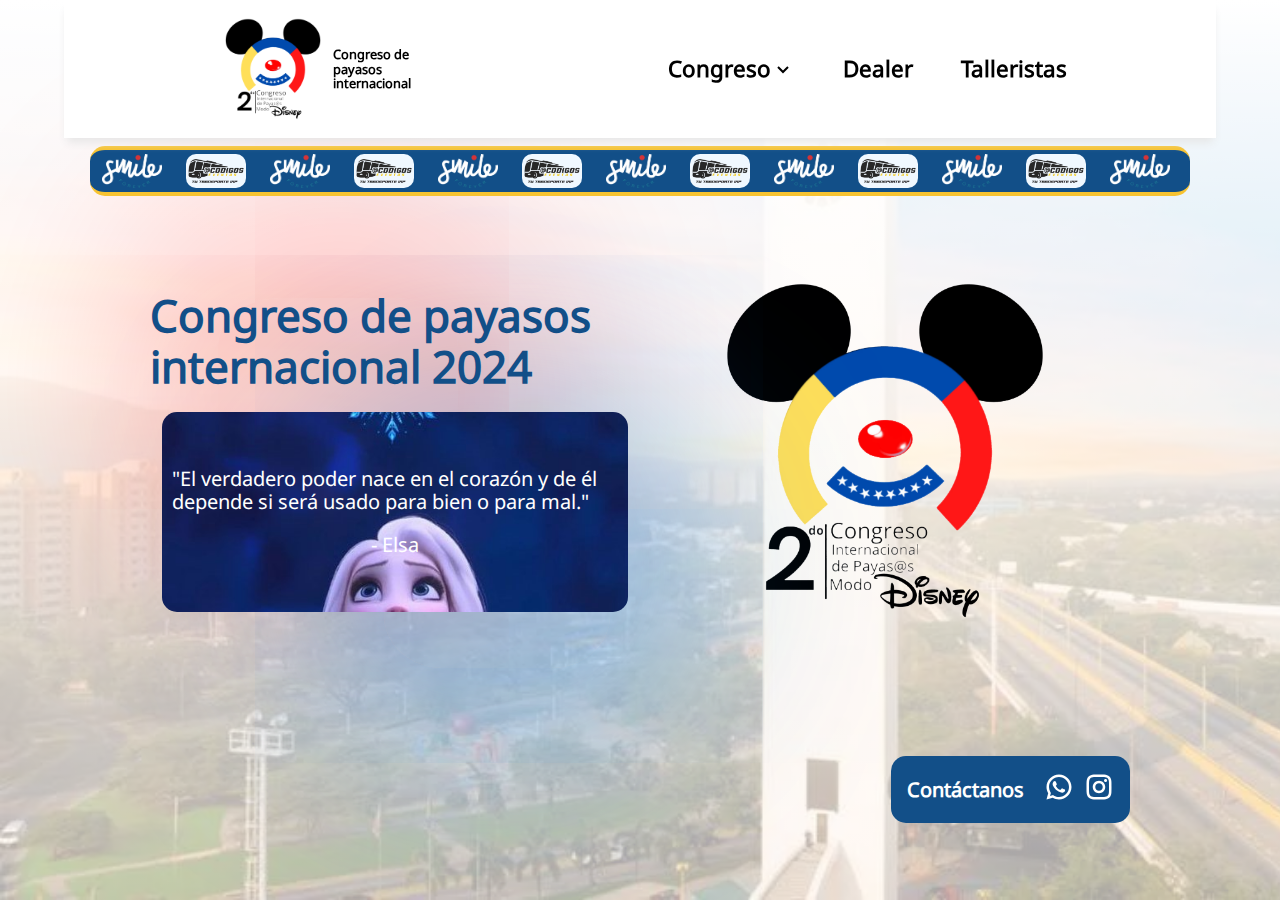
==== index.html @ d07151d8 "first commit" ====
<!DOCTYPE html>
<html lang="en" data-theme="light">
<head>
    <meta charset="UTF-8">
    <meta name="viewport" content="width=device-width, initial-scale=1.0">
    <title>Congreso de payason internacional</title>
    <link rel="icon" href="./icons/Logo-del-sengundo-Congreso-cortado-copy.png">




    <link rel="stylesheet" href="./css/normalize.css">
    <link rel="stylesheet" href="./css/main.css">
    <link rel="stylesheet" href="./css/navbar.css">
    <link rel="stylesheet" href="./css/main-section.css">
    <link rel="stylesheet" href="./css/footer.css">
    <link rel="stylesheet" href="./css/slide-track.css">
    <link rel="stylesheet" href="./css/box-phrases.css">
    
</head>
<body>
    <header>
        <nav class="navbar">
            <a class="logo" href="#">
                <img class="light-mode-img-logo" src="./images/Logo-del-sengundo-Congreso.png" alt="Logo de congreso de payasos Venezuela 2024">
         <!--       <img class="dark-mode-img-logo dark-logo" src="./images/Logo-del-sengundo-Congreso-cortado.png" alt="Logo de congreso de payasos Venezuela 2024">-->
                <p>Congreso de payasos internacional</p>
            </a>

            <ul class="menu">
                <li class="congreso-li"><a href="./congreso.html" class="">Congreso</a> <img src="./icons/chevron-down.svg" alt="">

                    <ul class="dropdown_menu_congreso">
                        <li><a href="./congreso.html#representatives-main-section">Representantes</a></li>
                    </ul>
                
                </li>
                <li><a href="./dealer.html" >Dealer</a></li>
                <li><a href="./talleristas.html" >Talleristas</a></li>

            </ul>
        

            <button class="toggle_btn">

                <svg class="toggle_btn_icon open" xmlns="http://www.w3.org/2000/svg" width="40" height="40" viewBox="0 0 24 24"><path fill="none" stroke="currentColor" stroke-linecap="round" stroke-linejoin="round" stroke-width="2" d="M4 6h16M4 12h16M4 18h16"/></svg>
          
                <svg class="toggle_btn_icon close" xmlns="http://www.w3.org/2000/svg" width="40" height="40" viewBox="0 0 24 24"><path fill="none" stroke="currentColor" stroke-linecap="round" stroke-linejoin="round" stroke-width="2" d="M18 6L6 18M6 6l12 12"/></svg>
            
            </button>
        </nav>

        <div class="dropdown_menu">
            <li><a href="./congreso.html">Congreso</a></li>
            <li><a href="./dealer.html">Dealer</a></li>
            <li><a href="./talleristas.html">Talleristas</a></li>

            
        </div>





    </header>

    <div class="slider-track">
        <div class="slide-track">
            <div class="slide">
                <img src="./patrocinantes/logo_sinfondoblanco.png" alt="">
            </div>
            <div class="slide">
                <img src="./patrocinantes/logo-codigo-evento-copy-removebg-preview.png" alt="">
            </div>
            <div class="slide">
                <img src="./patrocinantes/logo_sinfondoblanco.png" alt="">
            </div>
            <div class="slide">
                <img src="./patrocinantes/logo-codigo-evento-copy-removebg-preview.png" alt="">
            </div>
            <div class="slide">
                <img src="./patrocinantes/logo_sinfondoblanco.png" alt="">
            </div>
    
            <div class="slide">
                <img src="./patrocinantes/logo-codigo-evento-copy-removebg-preview.png" alt="">
            </div>
            <div class="slide">
                <img src="./patrocinantes/logo_sinfondoblanco.png" alt="">
            </div>
            <div class="slide">
                <img src="./patrocinantes/logo-codigo-evento-copy-removebg-preview.png" alt="">
            </div>
            <div class="slide">
                <img src="./patrocinantes/logo_sinfondoblanco.png" alt="">
            </div>
            <div class="slide">
                <img src="./patrocinantes/logo-codigo-evento-copy-removebg-preview.png" alt="">
            </div>

            <div class="slide">
                <img src="./patrocinantes/logo_sinfondoblanco.png" alt="">
            </div>
            <div class="slide">
                <img src="./patrocinantes/logo-codigo-evento-copy-removebg-preview.png" alt="">
            </div>
            <div class="slide">
                <img src="./patrocinantes/logo_sinfondoblanco.png" alt="">
            </div>
            <div class="slide">
                <img src="./patrocinantes/logo-codigo-evento-copy-removebg-preview.png" alt="">
            </div>
            <div class="slide">
                <img src="./patrocinantes/logo_sinfondoblanco.png" alt="">
            </div>
    
            <div class="slide">
                <img src="./patrocinantes/logo-codigo-evento-copy-removebg-preview.png" alt="">
            </div>
            <div class="slide">
                <img src="./patrocinantes/logo_sinfondoblanco.png" alt="">
            </div>
            <div class="slide">
                <img src="./patrocinantes/logo-codigo-evento-copy-removebg-preview.png" alt="">
            </div>
            <div class="slide">
                <img src="./patrocinantes/logo_sinfondoblanco.png" alt="">
            </div>
            <div class="slide">
                <img  src="./patrocinantes/logo-codigo-evento-copy-removebg-preview.png" alt="">
            </div>

            <div class="slide">
                <img src="./patrocinantes/logo_sinfondoblanco.png" alt="">
            </div>
            <div class="slide">
                <img  src="./patrocinantes/logo-codigo-evento-copy-removebg-preview.png" alt="">
            </div>
            <div class="slide">
                <img src="./patrocinantes/logo_sinfondoblanco.png" alt="">
            </div>
            <div class="slide">
                <img  src="./patrocinantes/./logo-codigo-evento-copy-removebg-preview.png" alt="">
            </div>
            <div class="slide">
                <img src="./patrocinantes/./logo_sinfondoblanco.png " alt="">
            </div>
        </div>

    </div>



  
    <main class="profile">



            <section class="profile-info">
                <h1 class="profile-title">Congreso de payasos internacional 2024</h1>
                <div class="profile-shadow profile-shadow-one"></div>

                <div class="box-phrases">
                    <div class="box-phrases-son one">
                        <div class="box-phrases-son-container">
                            <img class="box-phrases-son-img" src="./images/elsa-with-cope.jpg" alt="">
                            <p class="box-phrases-son-p-phrase">"El verdadero poder nace en el corazón y de él depende si será usado para bien o para mal."</p>
                            <p class="box-phrases-son-p-name">- Elsa</p>
                        </div>
                        
            
            
            
                    </div>
                    <div class="box-phrases-son two">
                        <div class="box-phrases-son-container">
                            <img class="box-phrases-son-img" src="./images/pocahontas-acariciando-pelo.jpg" alt="">
                            <p class="box-phrases-son-p-phrase">"Algunas veces el camino correcto no es el más fácil,"</p>
                            <p class="box-phrases-son-p-name">- Pocahontas</p>
                        </div>
            
            
                    </div>
                    <div class="box-phrases-son three">
                        <div class="box-phrases-son-container">
                            <img class="box-phrases-son-img" src="./images/ariel-en-el-mar.jpg" alt="">
                            
                           <p class="box-phrases-son-p-phrase">"Para cumplir tu sueño hay que perseguirlo y luchar contra viento y marea."</p>
                           <p class="box-phrases-son-p-name">- Ariel "La sirenita"</p>
                        </div>
            
                    </div>
                    <div class="box-phrases-son four">
                        <div class="box-phrases-son-container">
                            <img class="box-phrases-son-img" src="./images/bella-y-la-bestia.jpg" alt="">
                            <p class="box-phrases-son-p-phrase">"La belleza en sí, está en el alma."</p>
                            <p class="box-phrases-son-p-name">- La Bella y la Bestia</p>
                        </div>
            
            
                    </div>
                </div>
                <div class="profile-shadow profile-shadow-two"></div>





            </section>
    
            <section class="img-logo-section">
                <img class="logo-section-img light-mode-img-logo" src="./images/Logo-del-sengundo-Congreso.png" alt="Logo de congreso de payasos internacional">
                
     <!--           <img class="logo-section-img dark-mode-img-logo dark-logo" src="./images/Logo-del-sengundo-Congreso-cortado.png" alt="Logo de congreso de payasos Venezuela 2024">-->
               
            </section>
            
    
        
           
    
    
    
    
    </main>

    <footer class="footer index-footer">
        <div class="footer-box">
            <h2>Contáctanos</h2>

            <ul class="social-media-ul">
                <li class="social-media-li"><a href="https://l.instagram.com/?u=https%3A%2F%2Fapi.whatsapp.com%2Fsend%3Fphone%3D584145362729%26text%3DQuisiera.cotizar.un.show&e=AT2UTKROelB5cZAtgP2F90JV8VD8gGKNSTE7Rk0s7jJ6H3Dz809nJkMekH0pfbNczHZRm2f-2niESDjgjJmr8biCy0mUQ_2whnxelQ"><img src="./icons/whatsapp-line-light.svg" alt=""></a></li>
                <li class="social-media-li dark-logo"><a href="https://www.instagram.com/congresodepayasosenvenezuela?utm_source=ig_web_button_share_sheet&igsh=ZDNlZDc0MzIxNw=="><img src="./icons/instagram-line-light.svg" alt=""></a></li>
            </ul>

        </div>


    </footer>

   

    




    <script defer src="./js/app.js"></script>
    <script defer src="./js/appear-desappear-phrases.js"></script>
    
</body>
</html>
---- css/main.css ----
@font-face{
    font-family: 'anton';
    src: url(../font/Anton-Regular.ttf) format('truetype');
}

@font-face{
    font-family: 'noto-sans';
    src: url(../font/NotoSans-Regular.ttf) format('truetype');
}


:root{
    --theme-color: rgb(255,255,255);
    --body-background-one: rgb(255,255,255,0.64);
    --body-background-two: rgb(255,255,255);
    --background-imgage: linear-gradient(
        0deg, var(--body-background-one),var(--body-background-two)
    ),url(../icons/barquisimeto-956.webp);

    --toggle-menu-color: rgb(0, 0, 0);

    --primary-color: #124f88;

    --text-color: rgb(0,0,0);

    --secondary-color: #f7c331;
    --text-color-inverse: rgb(255,255,255);



    --navbar-shallow-color: #e5e5e5;
    --navbar-box-shadow:  0 7px 9px -3px var(--navbar-shallow-color);
    --menu-mobile-background-color: #3a4460;

    --transition: 0.2 ease-in-out;
  /*  color-scheme: light;*/;

    --navbar-border: none;
    --navbar-border-bottom: none;
    --navbar-border-radius: none;

    --logo-display-light-mode: block;
    --logo-display-dark-mode: none;

}

:root[data-theme="dark"]{
        --theme-color: rgb(11,16,43);     
        --body-background-one: rgb(34,34,34,0.88);
        --body-background-two: rgb(0,0,0);
        --background-imgage: linear-gradient(
            0deg, var(--body-background-one),var(--body-background-two)
        ),url(../icons/barquisimeto-dark-mode.jpg);

        --toggle-menu-color: rgb(237, 237, 237);

        --text-color: rgb(224,224,224);

        --primary-color: #124f88;
        --secondary-color: #f7c331;
        --text-color-inverse: rgb(255,255,255);

        --navbar-shallow-color: #e5e5e5;
        --navbar-box-shadow: none;

        --menu-mobile-background-color: #3a4460;
      /*  color-scheme: dark;*/

        --navbar-border: 0px solid transpared 2px solid #141a3c;
        --navbar-border-bottom: 2px solid #141a3c;
        --navbar-border-radius: 0px 0px 10px 10px;

        --logo-display-light-mode: none;
        --logo-display-dark-mode: block;

}


*{
    margin: 0;
    padding: 0;
    box-sizing: border-box;
    font-family: 'noto-sans';
    transition: color var(--transition), box-shadow var(--transition);
}

svg{
    transition: color var(--transition);
}


:root[data-theme="light"] .dark-mode-button{
    display: none;
}

:root[data-theme="dark"] .light-mode-button{
    display: none;
}





body{
    background-image: var(--background-imgage);
    background-size: cover;
    background-attachment: fixed;

    margin: 0;
    padding: 104px 0 0 0;
    position: relative;
    overflow-x: hidden;

    scrollbar-gutter: stable;
} 

/*SCROLLBAR /// ///// ////// ///// ///// //// ////// ///// ////// ////// ////// //// //////// //////*/
body::-webkit-scrollbar{
    width: 14px;
}

body::-webkit-scrollbar-track{
    background: hsl(0, 0%, 100%);
    border-radius: 100vw;
}

body::-webkit-scrollbar-thumb{
    background: var(--primary-color);
    border: .25em solid hsl(0, 0%, 100%);
    border-radius: 100vw;
}

body::-webkit-scrollbar-thumb:hover{
    background: var(--primary-color);
}






li {
    list-style: none;
}

a{
    text-decoration: none;
    color: var(--text-color);
    font-size: 1rem;
    font-weight: 600;
}

.horozontal-padding{
    padding-left: 25px;
    padding-right: 25px;
}

.vertical-padding{
    padding-top: 25px;
    padding-bottom: 25px;

}

@media(min-width: 400px){
    body{
        padding: 140px 0 0 0;
    }
}


@media(min-width: 950px){


    .horozontal-padding{
        padding-left: 70px;
        padding-right: 70px;
    }
    
    .vertical-padding{
        padding-top: 70px;
        padding-bottom: 70px;
    
    }

}
---- css/navbar.css ----
.logo img{
    width: 98px;
}


.light-mode-img-logo{
    display: var(--logo-display-light-mode);
}
.dark-mode-img-logo{
    display: var(--logo-display-dark-mode);
}


a:hover{
    color: orange;
}

/*  HEADER  */

header{
    width: 100vw;
    height: 100px;
    position: fixed;
    top: 0;
    left: 0;
    z-index: 100;
}

.navbar{
    background-color: var(--theme-color);
    width: 90%;
    height: 100%;
    max-width: 1200px;
    margin: 0 auto;
    display: flex;
    align-items: center;
    justify-content: space-around;
    box-shadow: var(--navbar-box-shadow);
  /*  border-width: 0px 2px 2px;
    border-style: solid;
    border-color: #141a3c;
    border-radius: 0px 0px 10px 10px;*/
    border: var(--navbar-border);
    border-bottom: var(--navbar-border-bottom);
    border-radius: var(--navbar-border-radius);

  



}

.navbar .logo{
    width: 156px;
    display: flex;
    align-items: center;
}

.logo p{
    display: block;
    color: var(--text-color);
    font-size: 0.8rem;
    font-weight: bold;
}

.navbar .menu, .navbar .action_btn{
    display: none;
}


.navbar .toggle_btn{
    display: flex;
    align-items: center;
    border: none;
    outline: none;
    background-color: transparent;
}

.toggle-dark-light-mode-button{
    all: unset;
    display: flex;
    justify-content: center;
    align-items: center;
    cursor: pointer;
}

.dark-light-mode-icon{
    width: 30px;
}
/*
.toggle-darl-light-button:hover{

}
*/

/* DROPDOWN MENU */

.dropdown_menu{

    position: absolute;
    left: 2rem;
    right: 2rem;
    top: 104px;
    width: unset;
    height: 0;
    background-color: var(--menu-mobile-background-color);
    backdrop-filter: blur(15px);
    border-radius: 10px;
    overflow: hidden;
    transition: height .2s cubic-bezier(0.175, 0.885, 0.32, 1.275);

    display: flex;
    flex-direction: column;
    justify-content: start;
    align-items: center;
    gap: 1rem;
}

.dropdown_menu a {
    color: var(--text-color-inverse);
}

.dropdown_menu.openMenu{
    height: 202px;
    padding: 0 1em 1.6em 1em;
}

.open{
    display: block;
}
.close{
    display: none;
}

.dropdown_menu li{
    padding: 0.7rem;
    display: flex;
    align-items: center;
    justify-content: center;

    border-width: 0 0 1px 0;
    border-color: var(--text-color-inverse);
    border-style: solid;
    width: 50%;
}


.congreso-li{
    position: relative;
}


.menu li a{
    position: relative;
}



.dropdown_menu_congreso{
    display: none;
}



.dropdown_menu li a:hover,
.dropdown_menu li a.selected{
    color: var(--secondary-color);
}




.navbar .toggle_btn img{
    width: 2rem;
}


.navbar .toggle_btn svg{
    color: var(--toggle-menu-color);
}

/* RESPONSIVE DESIGN*/

@media(min-width:400px){
    header{
        height: 138px;
    }

    .dropdown_menu{
        top: 144px;
    }
}




@media(min-width:950px){
    header{
        height: 138px;
    }


    .navbar .menu, .navbar .action_btn{
        display: block;
    }

    .navbar .menu{
        display: flex;
        height: 100%;
        align-items: center;
        gap: 3rem;
    }

    .navbar .menu li{
        position: relative;
        height: 100%;
        display: flex;
        align-items: center;
    }


    .menu li a::after{
        content: '';
        background-color: var(--secondary-color);
        position: absolute;
        left: 0 ;
        top: calc(100% + 4px);
        width: 100%;
        height: 4px;
    
        opacity: 0;
        transition: opacity 0.3s;
    
    }
    
    .menu li a.selected::after,
    .menu li a:hover::after {
        opacity: 0.8;    
    }
    
  

  /*  .menu li a:hover,
    .menu li a.selected{
    color: unset;
    }*/
    
/*
    .action_btn{
        background-color: orange;
        color: #fff;
        padding: 0.5rem 1rem;
        border: none;
        outline: none;
        border-radius: 20px;
        font-size: 0.8rem;
        font-weight: bold;
        cursor: pointer;
        transition: scale 0.2 ease;
    
    
    }
    
    .action_btn:hover{
        scale: 1.05;
        color: #fff;
    }
    
    .action_btn:active{
        scale: 0.95;
    }
*/
    .navbar .toggle_btn{
        cursor: pointer;
        display: none;
    }

    .dropdown_menu{
        display: none;
    }


    .dropdown_menu_congreso{
        position: absolute;
        top: 7rem;
        width: 200%;
        height: 0;
        background-color: var(--menu-mobile-background-color);
        backdrop-filter: blur(15px);
        border-radius: 10px;
        overflow: hidden;
        transition: height .2s cubic-bezier(0.175, 0.885, 0.32, 1.275);
        display: flex;
        flex-direction: column;
        align-items: start;
        gap: 1.5rem;
    
        
        transition: padding .2s;
    
    }



    .dropdown_menu_congreso a{
        color: var(--text-color-inverse);
    }
    
    
    .menu .congreso-li:hover .dropdown_menu_congreso{
        height: unset;
        padding: 1rem;
    }








    

}


@media (min-width:920px){

    a {
        font-size: 1.4rem;
    }


    .logo img{
        width: 120px;
    }

}
---- css/main-section.css ----
.profile-info{
    margin-bottom: 25px;
    display: flex;
    justify-content: center;
    align-items: center;
    flex-direction: column;
    gap: 70px;
    position: relative;
}


.profile-shadow-one{
    position: absolute;
    top: calc(70% - 50px);
    left: calc(58% - 50px);
    width: 46%;
    height: 63%;
    background-color: #0084ff47;
    box-shadow: 0px 1px 200px 92px #0084ff66;
    border-radius: 26%;

}

.profile-shadow-two{
    position: absolute;
    top: calc(18% - 50px);
    left: calc(24% - 50px);
    width: 49%;
    height: 57%;
    background-color: #ff00002e;
    box-shadow: 0px 1px 200px 92px #ff000040;
    border-radius: 26%;

}

.img-logo-section{
    display: flex;
    align-items: center;
    justify-content: center;
}

.logo-section-img{
    width: 80%;
    max-width: 350px;
}

.profile{
    text-align: center;
    display: flex;
    flex-direction: column-reverse;
    margin-top: 16px;
}



.profile-title{
    font-size: 35px;
    font-weight: bold;
    margin: 0;
    color: var(--primary-color);
    z-index: 2;
    
}

.profile-details{
    font-size: 18px;
    font-weight: 500;
    line-height: 1.3;
    max-width: 450px;
    margin: 20px auto;
}


/* DEALER MAIN SECTION ////////// /////////// //////////// ////////// ////////// ///////// //////// */

.dealer-main-section{
    width: 100vw;
    display: flex;
    justify-content: center;
    align-items: center;
}

.dealer-main-section-container{
    width: 100%;
    max-width: 1200px;
    display: flex;
    justify-content: center;
    align-items: center;
    margin: 0 auto;

}

.dealer-main-section-ul{
    width: 100%;
    display: flex;
    flex-direction: column;
    gap: 30px;
    padding: 2em;
    

}
.dealer-main-section-ul-li{
    width: 100%;
    max-width: 600px;
    margin: 0 auto;
    border: 0px solid black;
    padding: 1em;
    border-radius: 15px;
    background: linear-gradient(45deg, #bcc3ff8a, #00ffe31f);
    box-shadow: -2px 5px 6px 0px #8c8c8c;
    display: flex;
    align-items: center;
}
.dealer-main-section-ul-li p{
    width: 60%;
    margin: 0 auto;
    text-align: start;
    font-size: 26px;
    font-weight: 600;

}
.dealer-main-section-ul-li p span{
    color: var(--primary-color);
}
        
.dealer-main-section-container-img{
    width: 54%;
}


.dealer-main-section-container-img img{
    width: 100%;
}


/* CONGRESS MAIN ///////// ///////// ////////// ////////// ////////// ///////////// /////////// ///////// ////////// /////// //////////*/


.congress-main{
    width: 100vw;

}

.congress-main-section{
    width: 90%;
    max-width: 1200px;
    margin: 40px auto;
    display: flex;
    flex-direction: column;
    gap: 50px;

}

.representative-biography-and-img-container{
    width: 100%;
    display: flex;
    flex-direction: column;
    align-items: center;
    gap: 30px;
}

.representative-img-container{
    width: 80%;
    display: flex;
    justify-content: center;
    align-items: center;

}

.representative-img-container img{
    width: 100%;
    mask-image: linear-gradient(black 80%, transparent);

}

.representative-img-container img.luis-img{
    max-width: 400px;
}
.representative-img-container img.travis-img{
    max-width: 500px;
}



.representative-biography-container{
    width: 100%;
    height: 300px;
    position: relative;
    display: flex;
    justify-content: center;
    align-items: center;
    flex-direction: column;

}

.why-container, .vision-container{
    position: relative;
    margin-bottom: 18%;

}

.vision-container .vision-shadow{
    position: absolute;
    top: calc(25% - 50px);
    left: calc(57% - 50px);
    width: 46%;
    height: 63%;
    background-color: #0084ff26;
    box-shadow: 0px 1px 200px 92px #0084ff38;
    border-radius: 26%;
}

.why-container .why-shadow{
    position: absolute;
    top: calc(41% - 50px);
    left: calc(24% - 50px);
    width: 49%;
    height: 57%;
    background-color: #ff00002e;
    box-shadow: 0px 1px 200px 92px #ff000040;
    border-radius: 26%;
}


.congres-main-section-vision-img-mobile{
    position: absolute;
    top: calc(102% - 50px);
    left: calc(61% - 50px);
    width: 50%;
    max-width: 254px;
    filter: grayscale(1);
    z-index: 4;
    transform: rotate(30deg);
    filter: grayscale(1) contrast(0.5) opacity(0.25);
    

}

.congres-main-section-why-img-mobile{
    position: absolute;
    top: calc(102% - 50px);
    left: calc(61% - 50px);
    width: 62%;
    max-width: 386px;
    z-index: 4;
    mask-image: linear-gradient(black 80%, transparent);
 /*   filter: grayscale(1);
    transform: rotate(30deg);
    filter: grayscale(1) contrast(0.5) opacity(0.25);*/
}


.representative-biography-container p, .why-container p, .vision-container p{
    width: 100%;
    font-weight: bold;
    font-size: 20px;
    position: relative;
    z-index: 15;

}



.vision-container p span, .why-container h3{
    color: var(--primary-color);
    margin-bottom: 24px;
}

.representative-biography-p-container{
    width: 100%;
    height: 100%;
    overflow: auto;
    position: relative;
    display: flex;
    justify-content: center;
}


.representative-biography-p-container p{
    text-align: justify;
    line-height: 1.2;
    word-spacing: -1px;
    overflow: auto;
    padding: 0 10px 0 0;
    height: 75%;
}

.why-container h3{
    font-size: 28px;
}



.representative-biography-container p.p-name{
    font-family: 'anton';
    font-weight: 700;
    font-size: 28px;
    letter-spacing: 2px;
    color: var(--primary-color);
}

.congress-main-section-p, .congress-main-section-h2{
    font-family: 'anton';
    width: 100%;
    max-width: 990px;
    text-align: center;
    font-size: 24px;
    color: black;
    margin: 0 auto;
    font-weight: 700;

}



.congress-main-section-h2{
    font-size: 30px;
}

.congress-main-section-p{
    margin-top: 60px;
}


.congress-main-section-h2 p, .congress-main-section-p span{
    color: var(--primary-color);

}

.congress-main-section-h2 p{
    font-family: 'noto-sans';
    display: flex;
    align-items: center;
    justify-content: left;
    font-size: 24px;
    position: relative;
    width: 90%;
    max-width: 350px;
    height: 72px;
    margin: 0 auto;
}

.congress-main-section-h2 p span{
    position: absolute;
    left: 8px;
    top: 8px;
}

.congress-main-section-h2 p img{
    width: 78%;
    position: absolute;
    right: 0;
}



.congress-main-section-p span{
    font-family: 'anton';
}


/*TALLERISTAS MAIN SECTION*/

.talleristas-main{
    width: 100vw;

}

.talleristas-main-section{
    width: 90%;
    max-width: 1200px;
    margin: 0 auto;

}

.talleristas-main-section-ul{
    list-style: none;
    list-style-type: none;
    padding: 0;
    margin: 30px auto;
    width: 100%;
    display: flex;
    justify-content: center;
    align-items: center;
    flex-direction: column;
    gap: 26px;
}

.talleristas-main-section-ul-li{
    display: flex;
    justify-content: center;
    align-items: center;
    flex-direction: column;
    width: 100%;
    border: 0px solid rgb(247 195 49);
    padding: 1em;
    border-radius: 10px;
    z-index: 2;
    
    /*box-shadow: -2px 5px 6px 0px #dcdcdc;*/
}

.talleristas-main-section-ul-li-img-container{
    width: 90%;
    display: flex;
    justify-content: center;
    align-items: center;

}

.talleristas-main-section-ul-li-img{
    width: 70%;
    mask-image: linear-gradient(black 80%, transparent);

}
        
.talleristas-main-section-ul-li-p-container{
    display: flex;
    justify-content: space-between;
    align-items: center;
    flex-direction: column;
    width: 110%;
    height: 250px;
    border: 0px solid white;
    padding: 1em;
    border-radius: 15px;
    background: linear-gradient(178deg, #ffffff, #ffffff);
    position: relative;
}
                
.talleristas-main-section-ul-li-p{
    color: rgb(0, 0, 0);
    font-weight: 900;
    text-align: start;
    overflow: auto;
    height: 92%;
    padding: 0 10px;
    text-align: justify;
    line-height: 1.2;
    word-spacing: -1px;
}

.talleristas-main-section-ul-li-p span{
    color: var(--primary-color);

}

.talleristas-body-shadow-one{
    position: fixed;
    top: calc(20% - 50px);
    left: calc(65% - 50px);
    width: 34%;
    height: 40%;
    background-color: #0084ff26;
    box-shadow: 0px 1px 200px 92px #0084ff38;
    border-radius: 26%;
}

.talleristas-body-shadow-two{
    position: fixed;
    top: calc(65% - 50px);
    left: calc(5% - 50px);
    width: 34%;
    height: 40%;
    background-color: #ff00001a;
    box-shadow: 0px 1px 200px 92px #ff000021;
    border-radius: 26%;
}

.congress-main-section-talleristas-h2{
    margin-top: 25px;
}

.talleristas-main-section-ul-li-social-media-container{
    list-style: none;
    position: absolute;
    bottom: 4%;
    right: 0%;
    width: 26%;
    max-width: 80px;
    display: flex;
    justify-content: center;
    align-items: center;
    gap: 5px;
    background-color: #ffffff;
    padding: 5px;
    border-radius: 15px;
    z-index: 20;
}

.representative-social-media-container{
    bottom: 0%;
    right: 3%;
}

.talleristas-social-media-li{
    width: 50%;
    display: flex;
    justify-content: center;
    align-items: center;
}

.talleristas-main-section-ul-li-social-media-container a{
    width: 100%;
    display: flex;
    justify-content: center;
    align-items: center;
}

.talleristas-main-section-ul-li-social-media-container a img{
    width: 100%;
}


/*MOVILE ////// //////////// ///////// /////// //////// ////////// ///////// ///////// ///////// /////// //////// ////////// ///////// /////// ////////*/
@media(min-width: 360px){
    /* CONGRESS MAIN SECTION */
    .congress-main-section-h2{
        font-size: 36px;
    }
    .congress-main-section-p{
        font-size: 24px;
    }
    .representative-biography-container p, .why-container p, .vision-container p{
        font-size: 22px;        
    }
    .representative-biography-container p.p-name{
        font-size: 34px;
    }


}

@media(min-width:340px){
    .congress-main-section-h2 p{
        margin-top: 10px;
    }

    .congress-main-section-h2 p span{
        font-size: 32px;
    }

    .congress-main-section-h2 p span{
        left: -2px;
    }

}

@media(min-width: 400px){
    /* CONGRESS MAIN SECTION */
    .congress-main-section-p{
        font-size: 30px;
        margin-top: 100px;
    }
    .representative-biography-container p, .why-container p, .vision-container p{
        font-size: 22px;        
    }
    .representative-biography-container p.p-name{
        font-size: 40px;
    }

    .congress-main-section-h2 p span{
        left: 8px;
    }

    .congres-main-section-why-img-mobile{
        left: calc(54% - 50px);
    }

    /*TALLERISTAS MAIN SECTION*/
    .congress-main-section-talleristas-h2{
        font-size: 43px;
    }

    .talleristas-main-section-ul-li-p{
        font-size: 20px;
    }




}


@media(min-width: 700px){
    /* PRINCIPAL PAGE MAIN SECTION*/




   /*DEALER MAIN SECTION*/
    .dealer-main-section-container{
        margin: 45px auto;
    }

    .dealer-main-section-ul{
        gap: 80px;
    }
    .dealer-main-section-ul-li{

        height: 166px;
    }


    /* CONGRESS MAIN SECTION */
    .congress-main-section{
        gap: 80px;
    }

    .congress-main-section-h2{
        font-size: 46px;
    }

    .congress-main-section-p{
        font-size: 42px;
    }

    .representative-biography-container p, .why-container p, .vision-container p{
        font-size: 30px;
        padding: 0 30px;
        
        
    }
    .representative-biography-container p.p-name{
        font-size: 44px;
        margin-bottom: 12px;
    }


    .why-container h3{
        font-size: 38px;
        padding: 0 30px;
    }

    .congres-main-section-why-img-mobile{
        top: calc(51% - 50px);
        top: calc(86% - 50px);
        
    }


    /* TALLERISTAS MAIN SECTION*/
    .talleristas-main-section-ul-li{
        flex-direction: row;
    }

    .talleristas-main-section-ul-li-img-container{
        width: 50%;
    }

    .talleristas-main-section-ul-li-p-container{
        width: 50%;
        height: 300px;
        overflow: auto;
        padding: 26px;
    }

    .talleristas-main-section-ul-li-img{
        width: 100%;
    }

    .talleristas-main-section-ul-li-p{
        font-size: 16px;
        padding: 0 20px;
    }







}

@media(min-width:800px){
    .talleristas-main-section-ul-li-p{
        font-size: 20px;
    }
}










@media(min-width:950px){

    .profile-info{
        margin-bottom: 0px;
        gap: 20px;
    }



    .logo-section-img{
        width: 100%;
        max-width: 400px;
    }

    .profile{
        height: 50vh;
        text-align: left;
        flex-direction: row;
        justify-content: space-between;
        align-items: center;
        max-width: 980px;
        margin: 30px auto;
    }

    .profile-title{
        font-size: 44px;
    }

    .profile-details{
        font-size: 25px;
        margin: 30px 0;
    }

    .profile-info, .img-logo-section{
        width: 50vw;
    }



    /* DEALER MAIN SECTION*/

    .dealer-main-section-ul-li p{
        font-size: 36px;
    }


    /* CONGRESS MAIN SECTION*/


    .representative-biography-and-img-container{
        flex-direction: row;
    }

    .congress-main-section .representative-biography-and-img-container:nth-of-type(2){
        flex-direction: row-reverse;
    }

    .why-container p span{
        font-size: 44px;
    }


    .representative-biography-container{
        height: 400px;
    }


    /* TALLERISTAS MAIN SECTION*/

    .talleristas-main-section-ul-li-img{
        width: 60%;
    }






 

}
---- css/footer.css ----
footer{
    display: flex;
    width: 90%;
    max-width: 980px;
    align-items: center;
    margin: 0 auto;
    justify-content: flex-end;
    padding: 50px 0 50px 0;
}



footer h2{
    color: var(--text-color-inverse);
    font-size: 20px;
}

.footer-box{
    display: flex;
    align-items: center;
    gap: 20px;
    padding: 1em;
    background-color: var(--primary-color);
    border-radius: 15px;
    z-index: 2;
}

.footer-box:hover{
    filter: brightness(130%);
}


.social-media-ul{
    display: flex;
    gap: 10px;
}

.social-media-ul .social-media-li{
    width: 30px;
}

@media(min-width: 950px){
   /* .index-footer{
        padding: 50px 0 0 0;
    }*/
}
---- css/slide-track.css ----
.slider-track{
    width: 100vw;
    max-width: 1100px;
    height: 50px;
    overflow: hidden;
    position: relative;
    margin-left: auto;
    margin-right: auto;
    display: flex;
    align-items: center;
    background: var(--primary-color);
    border-width: 4px 0 4px 0;
    border-style: solid;
    border-color: var(--secondary-color);
    margin-top: 6px;
    z-index: 3;


}

.slide-track{
    display: flex;
    animation: scroll 30s linear infinite;
    -webkit-animation: scroll 30s linear infinite;
    width: calc(100px * 25);
}

.slide:nth-child(even){
    background-color: aliceblue;
    border-radius: 10px;
    padding: 2px;
}

.slide{
    width: 60px;
    margin: 0 12px;
    display: flex;
    justify-content: center;
    align-items: center;
}

.slide img{
    width: 100%;
}

@keyframes scroll{
    0%{
        -webkit-transform: translateX(0);
        transform: translateX(0);
    }

    100%{
        -webkit-transform: translateX(calc(-100px * 10));
        transform: translateX(calc(-100px * 10));

    }
}


@media (min-width: 980px){
    .slider-track{
        border-radius: 15px;
    }
}
---- css/box-phrases.css ----
.box-phrases{
    width: 90%;
    height: 200px;
    position: relative;
    z-index: 2;
}

.box-phrases-son{
    display: none;
    width: 100%;
    height: 100%;
    position: absolute;
    top: 0;
    left: 0;
}

.box-phrases-son-container{
    width: 100%;
    height: 100%;
    position: relative;
    overflow: hidden;
    display: flex;
    justify-content: center;
    align-items: center;
    flex-direction: column;
    border-radius: 15px;
}

.box-phrases-son-img{
    width: 100%;
    height: 100%;
    object-fit: cover;
    object-position: center;
    position: absolute;
    top: 0;
    left: 0;
 /*   mask-image: linear-gradient(#000000c2 100%,transparent);*/
}

.box-phrases-son-container p{
    font-size: 20px;
    color: rgb(255,255,255);
    position: relative;
    z-index: 2;
    padding: 10px;
}

.box-phrases-son-p-phrase{

}

.box-phrases-son-p-name{

}


.one{
    z-index: 1;
}

.two{
    z-index: 1;
}

.three{
    z-index: 1;
}

.four{
    z-index: 1;
}

.animation-applied{
    display: block;
    z-index: 3;
}

@media(min-width: 700px){
    .box-phrases{
        width: 54%;
    }
}

@media(min-width: 950px){
    .box-phrases{
        width: 95%;
    }
}
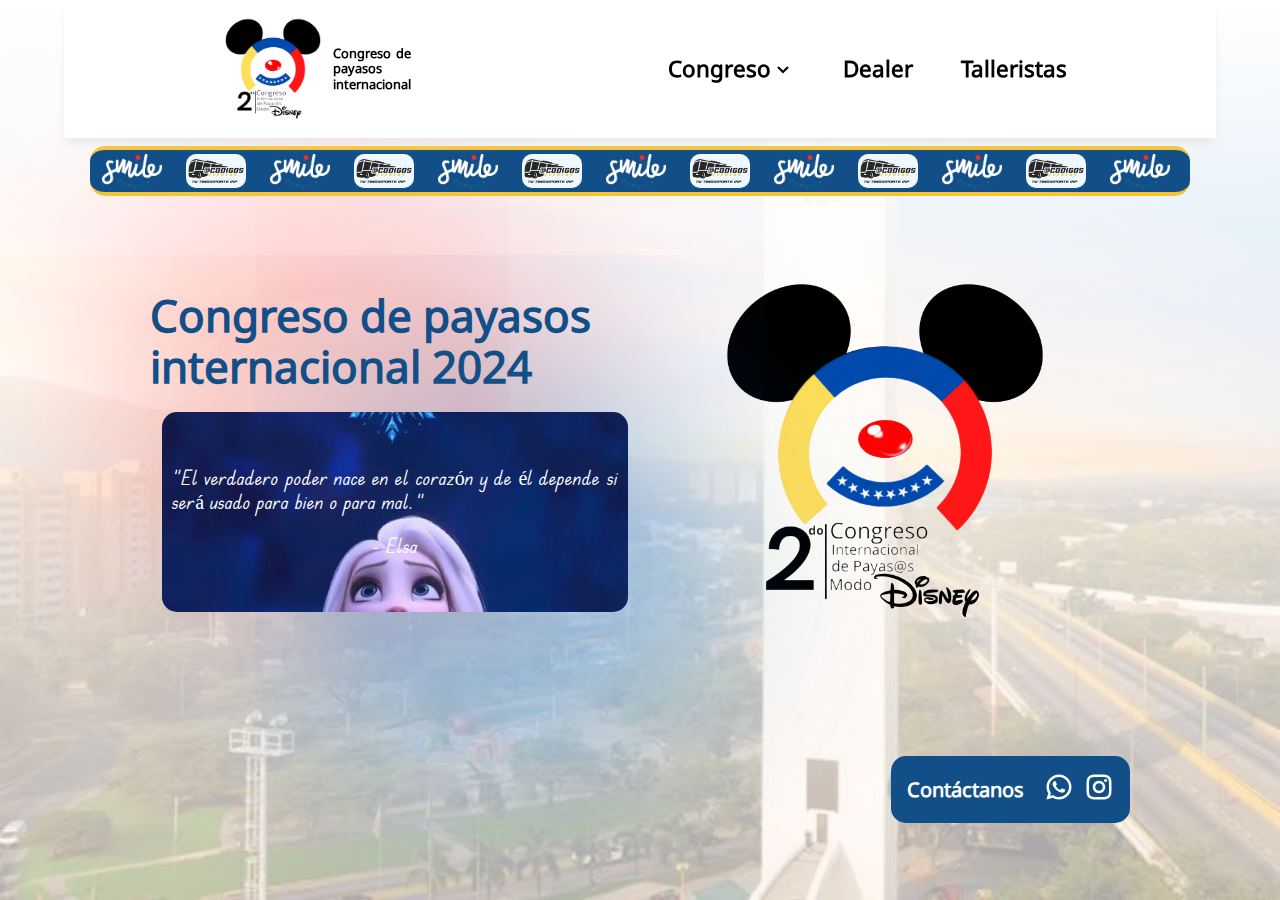
==== commit e49b200a: "commit 5/31/24" ====
--- a/index.html
+++ b/index.html
@@ -4,11 +4,16 @@
     <meta charset="UTF-8">
     <meta name="viewport" content="width=device-width, initial-scale=1.0">
     <title>Congreso de payason internacional</title>
-    <link rel="icon" href="./icons/Logo-del-sengundo-Congreso-cortado-copy.png">
-
-
-
-
+
+    <link rel="apple-touch-icon" sizes="180x180" href="./favicon/apple-touch-icon.png">
+    <link rel="icon" type="image/png" sizes="32x32" href="./favicon/favicon-32x32.png">
+    <link rel="icon" type="image/png" sizes="16x16" href="./favicon/favicon-16x16.png">
+    <link rel="manifest" href="./favicon/site.webmanifest">
+
+    <link rel="preload" href="./font/Anton-Regular.ttf" as="font" type="font/ttf" crossorigin="anonymous">
+    <link rel="preload" href="./font/NotoSans-Regular.ttf" as="font" type="font/ttf" crossorigin="anonymous">
+    <link rel="preload" href="./font/EduTASBeginner-Regular.ttf" as="font" type="font/ttf" crossorigin="anonymous">
+    
     <link rel="stylesheet" href="./css/normalize.css">
     <link rel="stylesheet" href="./css/main.css">
     <link rel="stylesheet" href="./css/navbar.css">
@@ -16,7 +21,7 @@
     <link rel="stylesheet" href="./css/footer.css">
     <link rel="stylesheet" href="./css/slide-track.css">
     <link rel="stylesheet" href="./css/box-phrases.css">
-    
+
 </head>
 <body>
     <header>
--- a/css/main.css
+++ b/css/main.css
@@ -8,6 +8,10 @@
     src: url(../font/NotoSans-Regular.ttf) format('truetype');
 }
 
+@font-face{
+    font-family: 'Edutas';
+    src: url(../font/EduTASBeginner-Regular.ttf) format('truetype');
+}
 
 :root{
     --theme-color: rgb(255,255,255);
@@ -143,6 +147,12 @@
     list-style: none;
 }
 
+p{
+    text-align: justify;
+    line-height: 1.2;
+    word-spacing: -1px;
+}
+
 a{
     text-decoration: none;
     color: var(--text-color);
--- a/css/main-section.css
+++ b/css/main-section.css
@@ -205,7 +205,7 @@
     left: calc(57% - 50px);
     width: 46%;
     height: 63%;
-    background-color: #0084ff26;
+    background-color: #0084ff30;
     box-shadow: 0px 1px 200px 92px #0084ff38;
     border-radius: 26%;
 }
@@ -216,8 +216,8 @@
     left: calc(24% - 50px);
     width: 49%;
     height: 57%;
-    background-color: #ff00002e;
-    box-shadow: 0px 1px 200px 92px #ff000040;
+    background-color: #ff000030;
+    box-shadow: 0px 1px 200px 92px #ff000048;
     border-radius: 26%;
 }
 
@@ -435,9 +435,6 @@
     overflow: auto;
     height: 92%;
     padding: 0 10px;
-    text-align: justify;
-    line-height: 1.2;
-    word-spacing: -1px;
 }
 
 .talleristas-main-section-ul-li-p span{
@@ -451,7 +448,7 @@
     left: calc(65% - 50px);
     width: 34%;
     height: 40%;
-    background-color: #0084ff26;
+    background-color: #0084ff29;
     box-shadow: 0px 1px 200px 92px #0084ff38;
     border-radius: 26%;
 }
@@ -462,8 +459,8 @@
     left: calc(5% - 50px);
     width: 34%;
     height: 40%;
-    background-color: #ff00001a;
-    box-shadow: 0px 1px 200px 92px #ff000021;
+    background-color: #ff000036;
+    box-shadow: 0px 1px 200px 92px #ff000048;
     border-radius: 26%;
 }
 
--- a/css/box-phrases.css
+++ b/css/box-phrases.css
@@ -40,20 +40,16 @@
 }
 
 .box-phrases-son-container p{
+    font-family: 'Edutas';
     font-size: 20px;
     color: rgb(255,255,255);
     position: relative;
     z-index: 2;
     padding: 10px;
-}
-
-.box-phrases-son-p-phrase{
 
 }
 
-.box-phrases-son-p-name{
 
-}
 
 
 .one{
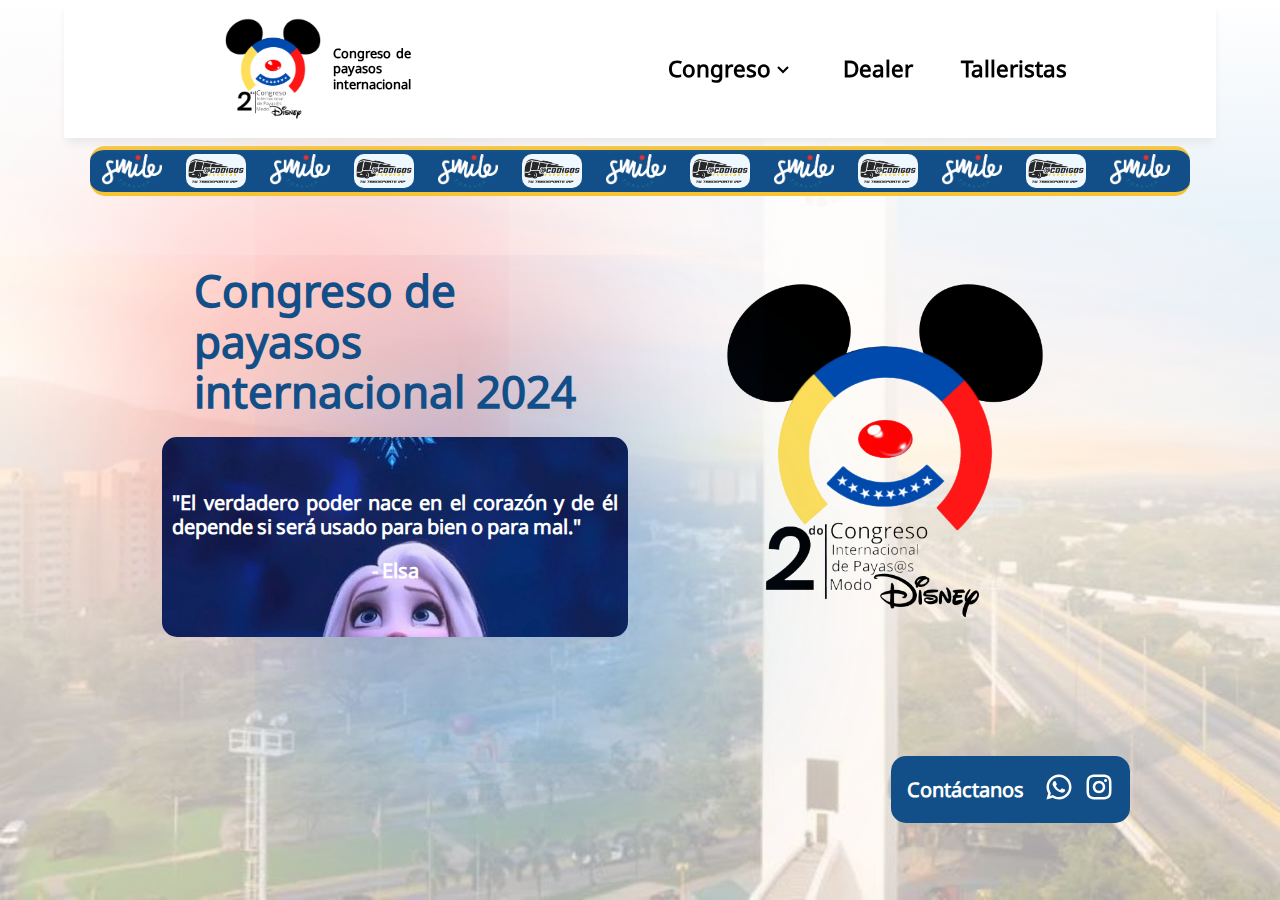
==== commit 567f422f: "commit 05/31/24 v0.3 fontLoading add" ====
--- a/index.html
+++ b/index.html
@@ -13,6 +13,11 @@
     <link rel="preload" href="./font/Anton-Regular.ttf" as="font" type="font/ttf" crossorigin="anonymous">
     <link rel="preload" href="./font/NotoSans-Regular.ttf" as="font" type="font/ttf" crossorigin="anonymous">
     <link rel="preload" href="./font/EduTASBeginner-Regular.ttf" as="font" type="font/ttf" crossorigin="anonymous">
+
+    <script src="./js/fonts-charger.js"></script>
+
+
+
     
     <link rel="stylesheet" href="./css/normalize.css">
     <link rel="stylesheet" href="./css/main.css">
--- a/css/main.css
+++ b/css/main.css
@@ -1,16 +1,19 @@
 @font-face{
     font-family: 'anton';
     src: url(../font/Anton-Regular.ttf) format('truetype');
+    font-display: swap;
 }
 
 @font-face{
     font-family: 'noto-sans';
     src: url(../font/NotoSans-Regular.ttf) format('truetype');
+    font-display: swap;
 }
 
 @font-face{
     font-family: 'Edutas';
     src: url(../font/EduTASBeginner-Regular.ttf) format('truetype');
+    font-display: swap;
 }
 
 :root{
@@ -84,7 +87,6 @@
     margin: 0;
     padding: 0;
     box-sizing: border-box;
-    font-family: 'noto-sans';
     transition: color var(--transition), box-shadow var(--transition);
 }
 
@@ -116,7 +118,32 @@
     overflow-x: hidden;
 
     scrollbar-gutter: stable;
+
+    font-family: 'noto-sans', sans-serif;
 } 
+
+body.fonts-loaded-noto{
+    font-family: 'noto-sans', sans-serif;
+}
+
+.representative-biography-container.fonts-loaded-anton{
+    font-family: 'anton', sans-serif;
+}
+
+.congress-main-section-p.fonts-loaded-anton{
+    font-family: 'anton', sans-serif;
+}
+
+.congress-main-section-h2.fonts-loaded-anton{
+    font-family: 'anton', sans-serif;
+}
+
+.box-phrases-son-container.fonts-loaded-edutas{
+    font-family: 'Edutas', sans-serif;
+}
+
+
+
 
 /*SCROLLBAR /// ///// ////// ///// ///// //// ////// ///// ////// ////// ////// //// //////// //////*/
 body::-webkit-scrollbar{
--- a/css/main-section.css
+++ b/css/main-section.css
@@ -54,11 +54,12 @@
 
 
 .profile-title{
-    font-size: 35px;
+    font-size: 28px;
     font-weight: bold;
     margin: 0;
     color: var(--primary-color);
     z-index: 2;
+    padding: 0 1em;
     
 }
 
@@ -292,7 +293,7 @@
 
 
 .representative-biography-container p.p-name{
-    font-family: 'anton';
+
     font-weight: 700;
     font-size: 28px;
     letter-spacing: 2px;
@@ -300,7 +301,7 @@
 }
 
 .congress-main-section-p, .congress-main-section-h2{
-    font-family: 'anton';
+
     width: 100%;
     max-width: 990px;
     text-align: center;
--- a/css/box-phrases.css
+++ b/css/box-phrases.css
@@ -40,12 +40,12 @@
 }
 
 .box-phrases-son-container p{
-    font-family: 'Edutas';
     font-size: 20px;
     color: rgb(255,255,255);
     position: relative;
     z-index: 2;
     padding: 10px;
+    font-weight: 600;
 
 }
 
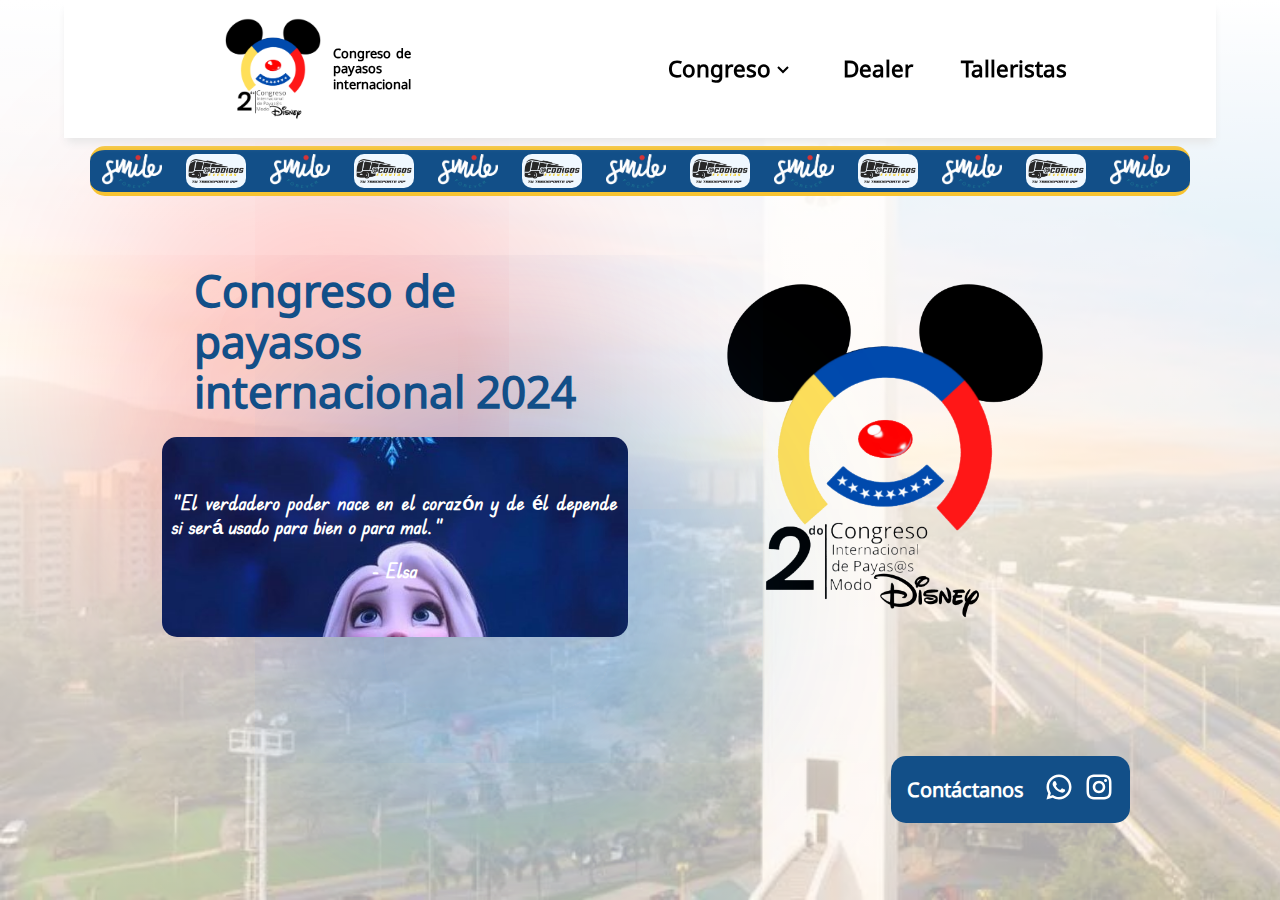
==== commit f4cc9d9c: "commit 05/31/25 v1" ====
--- a/index.html
+++ b/index.html
@@ -1,5 +1,5 @@
 <!DOCTYPE html>
-<html lang="en" data-theme="light">
+<html lang="en">
 <head>
     <meta charset="UTF-8">
     <meta name="viewport" content="width=device-width, initial-scale=1.0">
@@ -10,11 +10,8 @@
     <link rel="icon" type="image/png" sizes="16x16" href="./favicon/favicon-16x16.png">
     <link rel="manifest" href="./favicon/site.webmanifest">
 
-    <link rel="preload" href="./font/Anton-Regular.ttf" as="font" type="font/ttf" crossorigin="anonymous">
-    <link rel="preload" href="./font/NotoSans-Regular.ttf" as="font" type="font/ttf" crossorigin="anonymous">
-    <link rel="preload" href="./font/EduTASBeginner-Regular.ttf" as="font" type="font/ttf" crossorigin="anonymous">
-
-    <script src="./js/fonts-charger.js"></script>
+
+
 
 
 
@@ -253,8 +250,6 @@
     
 
 
-
-
     <script defer src="./js/app.js"></script>
     <script defer src="./js/appear-desappear-phrases.js"></script>
     
--- a/css/main.css
+++ b/css/main.css
@@ -11,7 +11,7 @@
 }
 
 @font-face{
-    font-family: 'Edutas';
+    font-family: 'edutas';
     src: url(../font/EduTASBeginner-Regular.ttf) format('truetype');
     font-display: swap;
 }
@@ -122,24 +122,24 @@
     font-family: 'noto-sans', sans-serif;
 } 
 
-body.fonts-loaded-noto{
+body{
     font-family: 'noto-sans', sans-serif;
 }
 
-.representative-biography-container.fonts-loaded-anton{
+.congress-main-section-h2{
     font-family: 'anton', sans-serif;
 }
 
-.congress-main-section-p.fonts-loaded-anton{
+.congress-main-section-p{
     font-family: 'anton', sans-serif;
 }
 
-.congress-main-section-h2.fonts-loaded-anton{
+.representative-biography-container p.p-name{
     font-family: 'anton', sans-serif;
 }
 
-.box-phrases-son-container.fonts-loaded-edutas{
-    font-family: 'Edutas', sans-serif;
+.box-phrases-son-container{
+    font-family: 'edutas', sans-serif;
 }
 
 
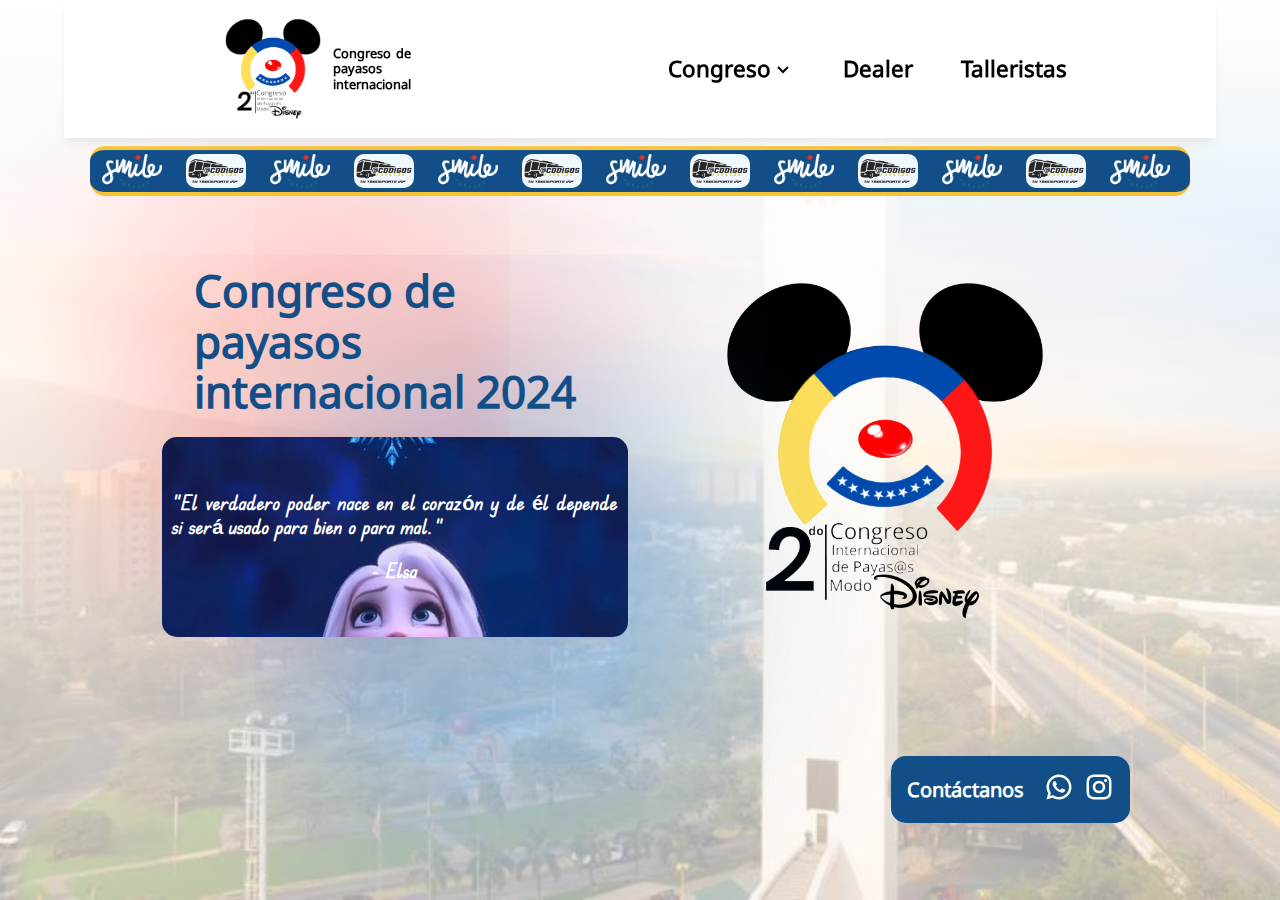
==== commit 3a989d5a: "Commit 06/03/24 add ws link" ====
--- a/index.html
+++ b/index.html
@@ -236,8 +236,8 @@
             <h2>Contáctanos</h2>
 
             <ul class="social-media-ul">
-                <li class="social-media-li"><a href="https://l.instagram.com/?u=https%3A%2F%2Fapi.whatsapp.com%2Fsend%3Fphone%3D584145362729%26text%3DQuisiera.cotizar.un.show&e=AT2UTKROelB5cZAtgP2F90JV8VD8gGKNSTE7Rk0s7jJ6H3Dz809nJkMekH0pfbNczHZRm2f-2niESDjgjJmr8biCy0mUQ_2whnxelQ"><img src="./icons/whatsapp-line-light.svg" alt=""></a></li>
-                <li class="social-media-li dark-logo"><a href="https://www.instagram.com/congresodepayasosenvenezuela?utm_source=ig_web_button_share_sheet&igsh=ZDNlZDc0MzIxNw=="><img src="./icons/instagram-line-light.svg" alt=""></a></li>
+                <li class="social-media-li"><a href="https://wa.link/37te15"><img src="./icons/whatsapp-line-light.svg" alt=""></a></li>
+                <li class="social-media-li"><a href="https://www.instagram.com/congresodepayasosenvenezuela?utm_source=ig_web_button_share_sheet&igsh=ZDNlZDc0MzIxNw=="><img src="./icons/instagram-line-light.svg" alt=""></a></li>
             </ul>
 
         </div>
--- a/css/navbar.css
+++ b/css/navbar.css
@@ -4,6 +4,7 @@
 
 .logo img{
     width: 98px;
+    aspect-ratio: 1 / 0.85;
 }
 
 
--- a/css/main-section.css
+++ b/css/main-section.css
@@ -42,6 +42,7 @@
 .logo-section-img{
     width: 80%;
     max-width: 350px;
+    aspect-ratio: 1/0.85846;
 }
 
 .profile{
@@ -126,6 +127,7 @@
         
 .dealer-main-section-container-img{
     width: 54%;
+    aspect-ratio: 1/0.8;
 }
 
 
@@ -176,9 +178,11 @@
 
 .representative-img-container img.luis-img{
     max-width: 400px;
+    aspect-ratio: 1/1.449;
 }
 .representative-img-container img.travis-img{
     max-width: 500px;
+    aspect-ratio: 1/1;
 }
 
 
@@ -406,6 +410,7 @@
     display: flex;
     justify-content: center;
     align-items: center;
+    aspect-ratio: 1/0.5;
 
 }
 
